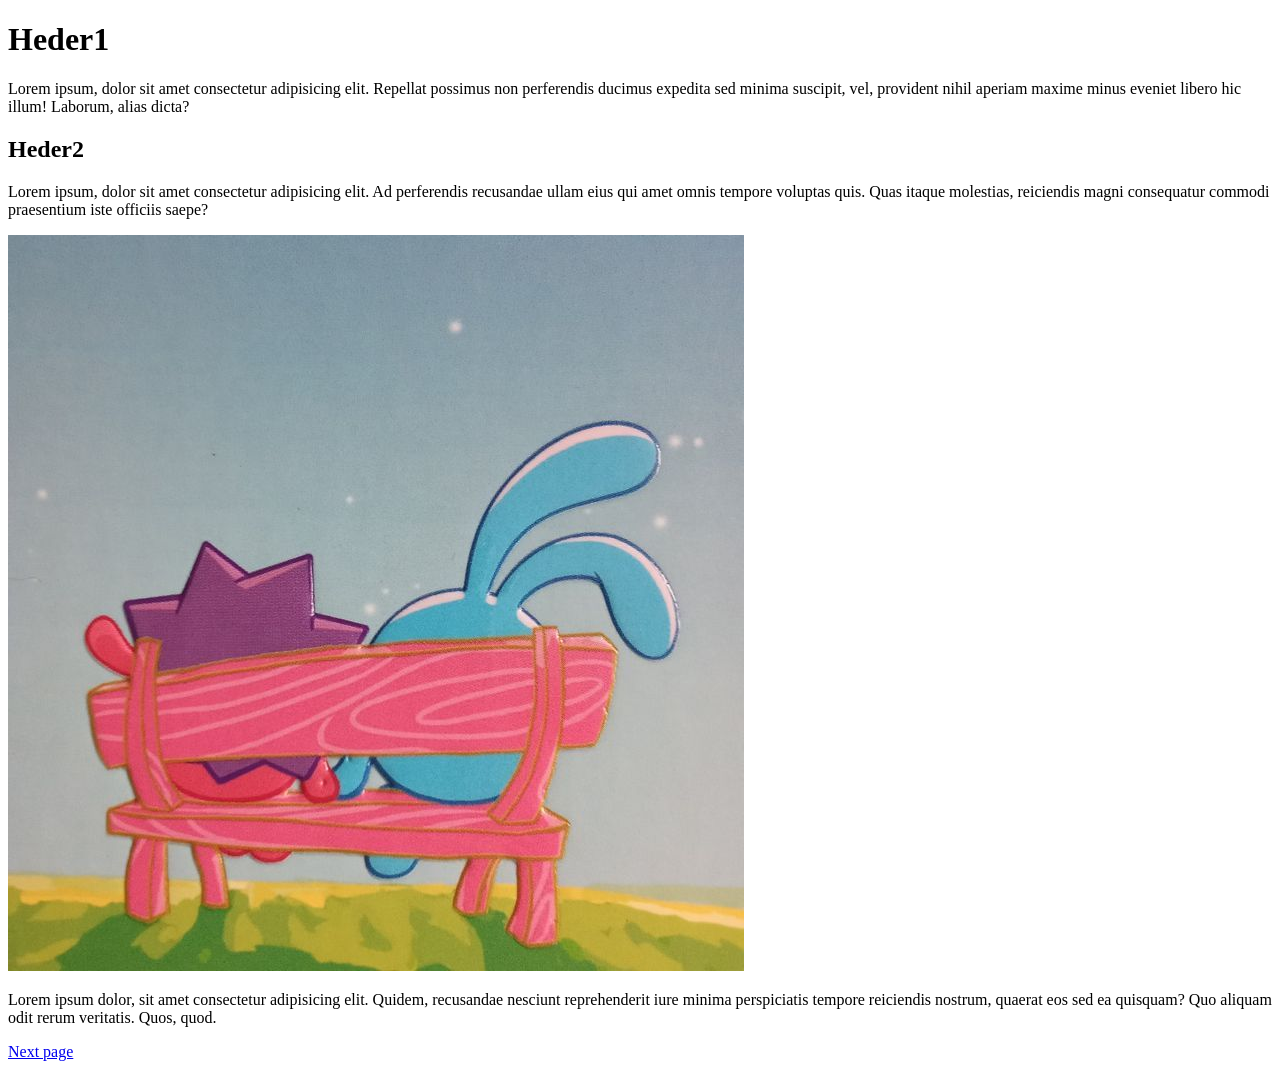
==== index.html @ 010cfd57 "index and second added" ====
<!DOCTYPE html>
<html lang="en">
<head>
    <meta charset="UTF-8">
    <meta name="viewport" content="width=device-width, initial-scale=1.0">
    <title>Document</title>
</head>
<body>
    <h1>Heder1</h1>
    <p>Lorem ipsum, dolor sit amet consectetur adipisicing elit. Repellat possimus non perferendis ducimus expedita sed minima suscipit, vel, provident nihil aperiam maxime minus eveniet libero hic illum! Laborum, alias dicta?</p>
    <h2>Heder2</h2>
    <p>Lorem ipsum, dolor sit amet consectetur adipisicing elit. Ad perferendis recusandae ullam eius qui amet omnis tempore voluptas quis. Quas itaque molestias, reiciendis magni consequatur commodi praesentium iste officiis saepe?</p>
    <img src="img/смешарики.jpg" alt="">
    <p>Lorem ipsum dolor, sit amet consectetur adipisicing elit. Quidem, recusandae nesciunt reprehenderit iure minima perspiciatis tempore reiciendis nostrum, quaerat eos sed ea quisquam? Quo aliquam odit rerum veritatis. Quos, quod.</p>
    <p><a href="second.html">Next page</a></p>
</body>
</html>
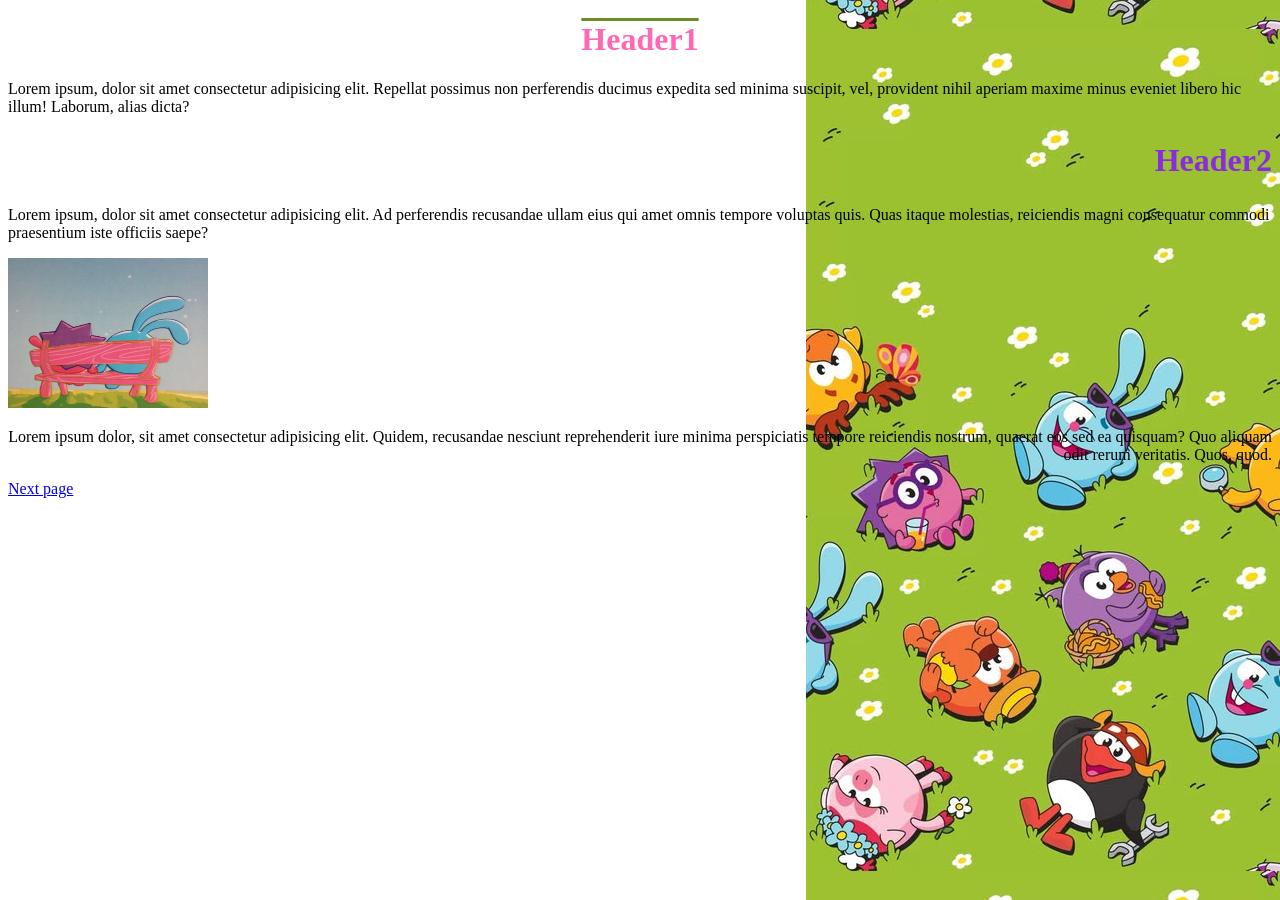
==== commit 02499b62: "add all" ====
--- a/index.html
+++ b/index.html
@@ -4,14 +4,15 @@
     <meta charset="UTF-8">
     <meta name="viewport" content="width=device-width, initial-scale=1.0">
     <title>Document</title>
+    <link rel="stylesheet" href="css/style.css">
 </head>
 <body>
-    <h1>Heder1</h1>
-    <p>Lorem ipsum, dolor sit amet consectetur adipisicing elit. Repellat possimus non perferendis ducimus expedita sed minima suscipit, vel, provident nihil aperiam maxime minus eveniet libero hic illum! Laborum, alias dicta?</p>
-    <h2>Heder2</h2>
-    <p>Lorem ipsum, dolor sit amet consectetur adipisicing elit. Ad perferendis recusandae ullam eius qui amet omnis tempore voluptas quis. Quas itaque molestias, reiciendis magni consequatur commodi praesentium iste officiis saepe?</p>
-    <img src="img/смешарики.jpg" alt="">
-    <p>Lorem ipsum dolor, sit amet consectetur adipisicing elit. Quidem, recusandae nesciunt reprehenderit iure minima perspiciatis tempore reiciendis nostrum, quaerat eos sed ea quisquam? Quo aliquam odit rerum veritatis. Quos, quod.</p>
+    <h1 class="center aqua">Header1</h1>
+    <p class="left">Lorem ipsum, dolor sit amet consectetur adipisicing elit. Repellat possimus non perferendis ducimus expedita sed minima suscipit, vel, provident nihil aperiam maxime minus eveniet libero hic illum! Laborum, alias dicta?</p>
+    <h2 class="right blue big">Header2</h2>
+    <p style="text-align: left;">Lorem ipsum, dolor sit amet consectetur adipisicing elit. Ad perferendis recusandae ullam eius qui amet omnis tempore voluptas quis. Quas itaque molestias, reiciendis magni consequatur commodi praesentium iste officiis saepe?</p>
+    <img src="img/смешарики.jpg" alt=""width="200" height="150">
+    <p class="right">Lorem ipsum dolor, sit amet consectetur adipisicing elit. Quidem, recusandae nesciunt reprehenderit iure minima perspiciatis tempore reiciendis nostrum, quaerat eos sed ea quisquam? Quo aliquam odit rerum veritatis. Quos, quod.</p>
     <p><a href="second.html">Next page</a></p>
 </body>
 </html>
--- a/css/style.css
+++ b/css/style.css
@@ -0,0 +1,37 @@
+body{
+    background: url(../img/фон.jpg) repeat-y 100% fixed 
+}
+.aqua{
+    color: hotpink;
+    text-decoration: overline solid olivedrab;
+}
+.right{
+  text-align: right;  
+}
+.blue{
+    color:blueviolet;
+}
+.center{
+    text-align: center;
+}
+.big{
+font-size: 2rem;
+}
+.first-line::first-line{
+    font-weight: bold;
+}
+.alpha{
+list-style-type: lower-greek;
+}
+.disc{
+    list-style-type: disc;
+}
+.table{
+    border-top: 20px darkred solid;
+    border-right: 5px dashed aqua;
+    border-bottom: 10px inset purple;
+    border-left: 10px dotted orange;
+}
+.force-square {
+  list-style-type: square !important;
+}
